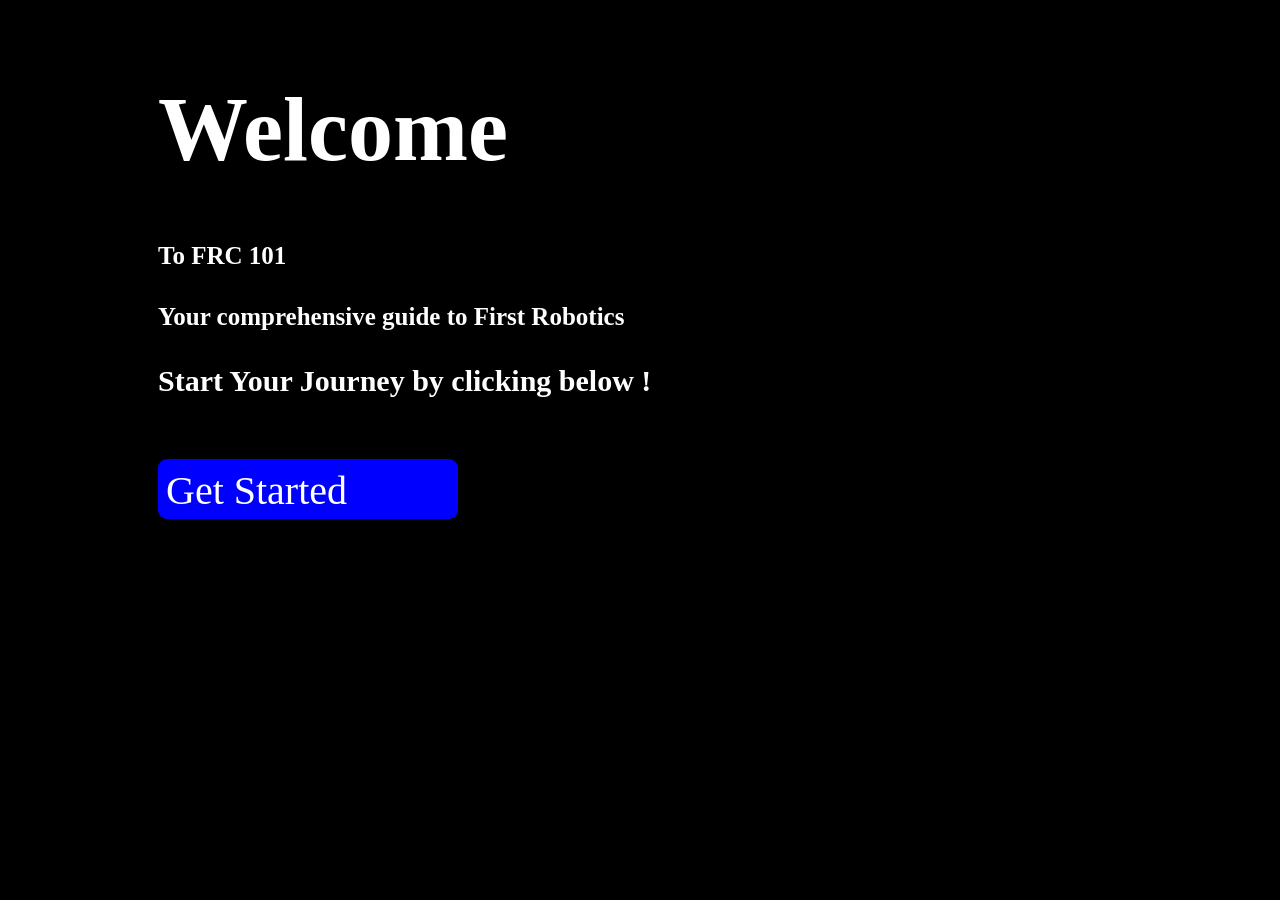
==== index.html @ 1dd17982 "Add files via upload" ====
<!DOCTYPE html>
<html>
    <head>
<title>FRC-101</title>
<link rel="stylesheet" href="style.css">
</head>
</html>
<body>
<h1>Welcome</h1>
<h4>To FRC 101</h4>
<h4>Your comprehensive guide to First Robotics</h4>
<h2>Start Your Journey by clicking below !</h2>
<br>
<br>
<button class="b1" type = "button">Get Started</button>
</body>

</html>
---- style.css ----
body{
background:black ;
color: white;
 padding-top:10px;
 padding-left: 150px;
}
h1{
 font-size: 90px;
}

h4
{
 font-size: 25px;
}
h2
{
 font-size: 30px;
}

.b1{
 color: blue;
 box-sizing:border-box;
 border:none;
 background-color: transparent;
 font-family: inherit;
 padding: zero;
 cursor: pointer;
 display: inline-flex;
 align-items:left;
 justify-content: left;
 background-color:blue;
 color: white;
 border-radius: 9px;
 padding: 8px ;
 width: 300px;
 height: 60px;
 font-size: 40px;
 text-align:center ;;
}
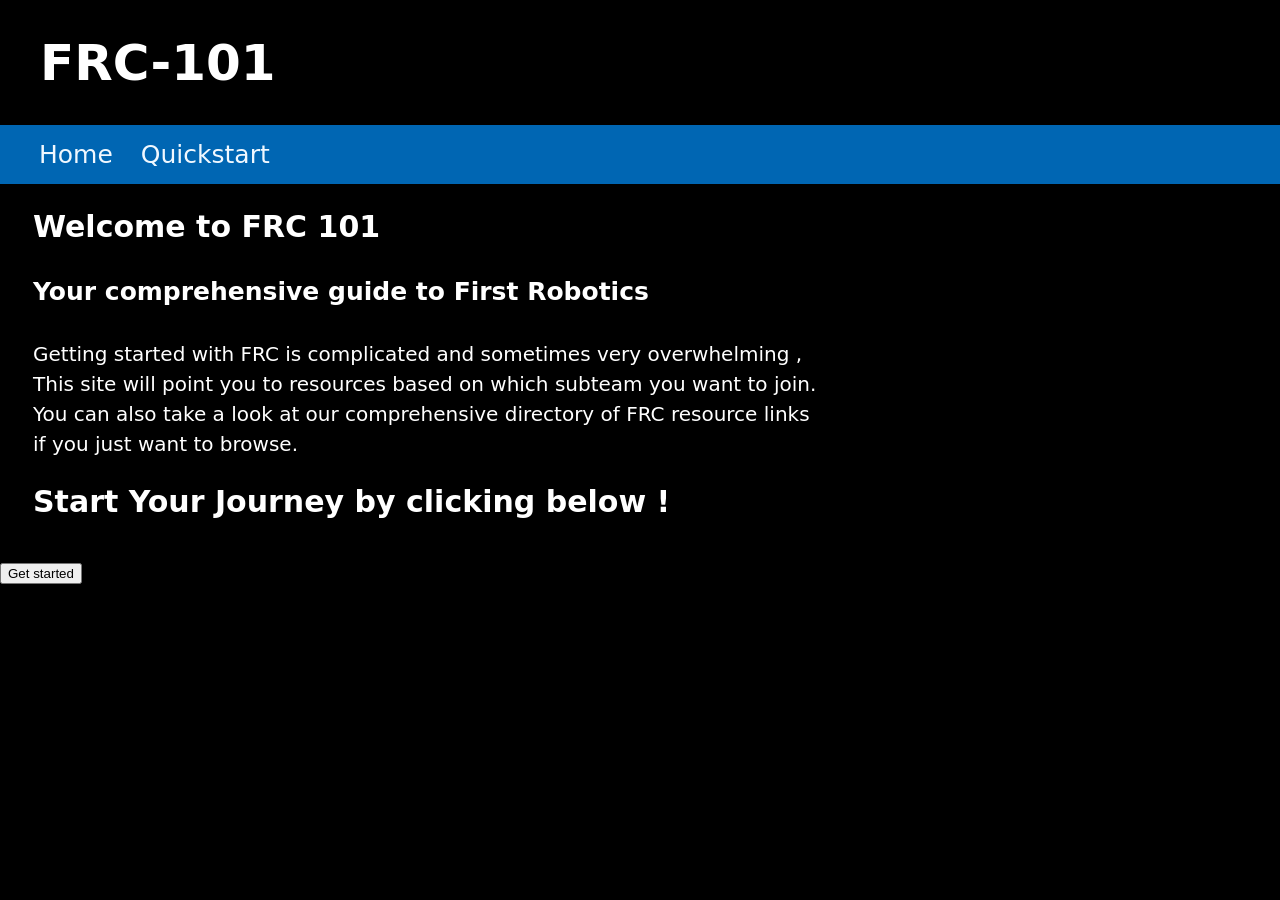
==== commit b567fbec: "Add files via upload" ====
--- a/index.html
+++ b/index.html
@@ -6,13 +6,25 @@
 </head>
 </html>
 <body>
-<h1>Welcome</h1>
-<h4>To FRC 101</h4>
+<h1>FRC-101</h1>
+<nav class="navbar"> 
+   
+    <ul>
+        <li><a href="">Home</a></li>
+        <li><a href="">Quickstart</a></li>
+    </ul>
+</nav>
+<div class = "main text">
+     <main class=".main">
+<h2>Welcome to FRC 101</h2>
+
 <h4>Your comprehensive guide to First Robotics</h4>
+<p>Getting started with FRC is complicated and sometimes very overwhelming ,<br> This site will point you to resources based on which subteam you want to join. <br> You can also take a look at our comprehensive directory of FRC resource links <br>if you just want to browse.</p>
 <h2>Start Your Journey by clicking below !</h2>
+</div>
 <br>
-<br>
-<button class="b1" type = "button">Get Started</button>
+<button > Get started</button>
 </body>
+</main>
 
 </html>
--- a/style.css
+++ b/style.css
@@ -1,39 +1,93 @@
-body{
-background:black ;
-color: white;
- padding-top:10px;
- padding-left: 150px;
-}
-h1{
- font-size: 90px;
+body {
+    background: black;
+    color: white;
+
+    font-family: system-ui, -apple-system, BlinkMacSystemFont, 'Segoe UI', Roboto, Oxygen, Ubuntu, Cantarell, 'Open Sans', 'Helvetica Neue', sans-serif;
+    margin: 0%;
 }
 
-h4
-{
- font-size: 25px;
-}
-h2
-{
- font-size: 30px;
+main {
+    margin: 20px;
+    padding-left: 13px;
 }
 
-.b1{
- color: blue;
- box-sizing:border-box;
- border:none;
- background-color: transparent;
- font-family: inherit;
- padding: zero;
- cursor: pointer;
- display: inline-flex;
- align-items:left;
- justify-content: left;
- background-color:blue;
- color: white;
- border-radius: 9px;
- padding: 8px ;
- width: 300px;
- height: 60px;
- font-size: 40px;
- text-align:center ;;
+h1 {
+    font-size: 50px;
+    padding-left: 40px;
+}
+
+h4 {
+    font-size: 25px;
+}
+
+h2 {
+    font-size: 30px;
+}
+
+.main button{
+    color: rgb(0, 102, 179);
+    box-sizing: border-box;
+    border: none;
+    background-color: transparent;
+    padding: zero;
+    cursor: pointer;
+    display: inline-flex;
+    align-items: left;
+    justify-content: left;
+    background-color: rgb(0, 102, 179);
+    color: white;
+    border-radius: 9px;
+    font-size: 40px;
+    font-family: system-ui, -apple-system, BlinkMacSystemFont, 'Segoe UI', Roboto, Oxygen, Ubuntu, Cantarell, 'Open Sans', 'Helvetica Neue', sans-serif;
+    display: flex;
+    justify-content: left;
+    text-align: end;
+    padding: 1%;
+    padding-left: 40px;
+}
+
+p {
+    font-size: 20px;
+    line-height: 30px;
+
+}
+
+.navbar ul {
+    list-style: none;
+    background-color: (0, 102, 179);
+    padding: 0%;
+    margin: 0%;
+    overflow: hidden;
+    background-color: rgb(0, 102, 179);
+
+}
+
+.navbar a {
+    color: aliceblue;
+    text-decoration: none;
+    padding: 15px;
+    display:block;
+    text-align: center;
+    font-size: 25PX;
+    
+
+}
+.navbar :first-child {
+padding-left: 13px;    
+}
+
+.navbar a:hover {
+    background-color: rgb(237, 28, 36);
+
+}
+
+.navbar li {
+    float: left;
+}
+
+.button a{
+background-color: rgb(0, 102, 179);
+text-decoration: none;
+display: flexbox;
+
 }
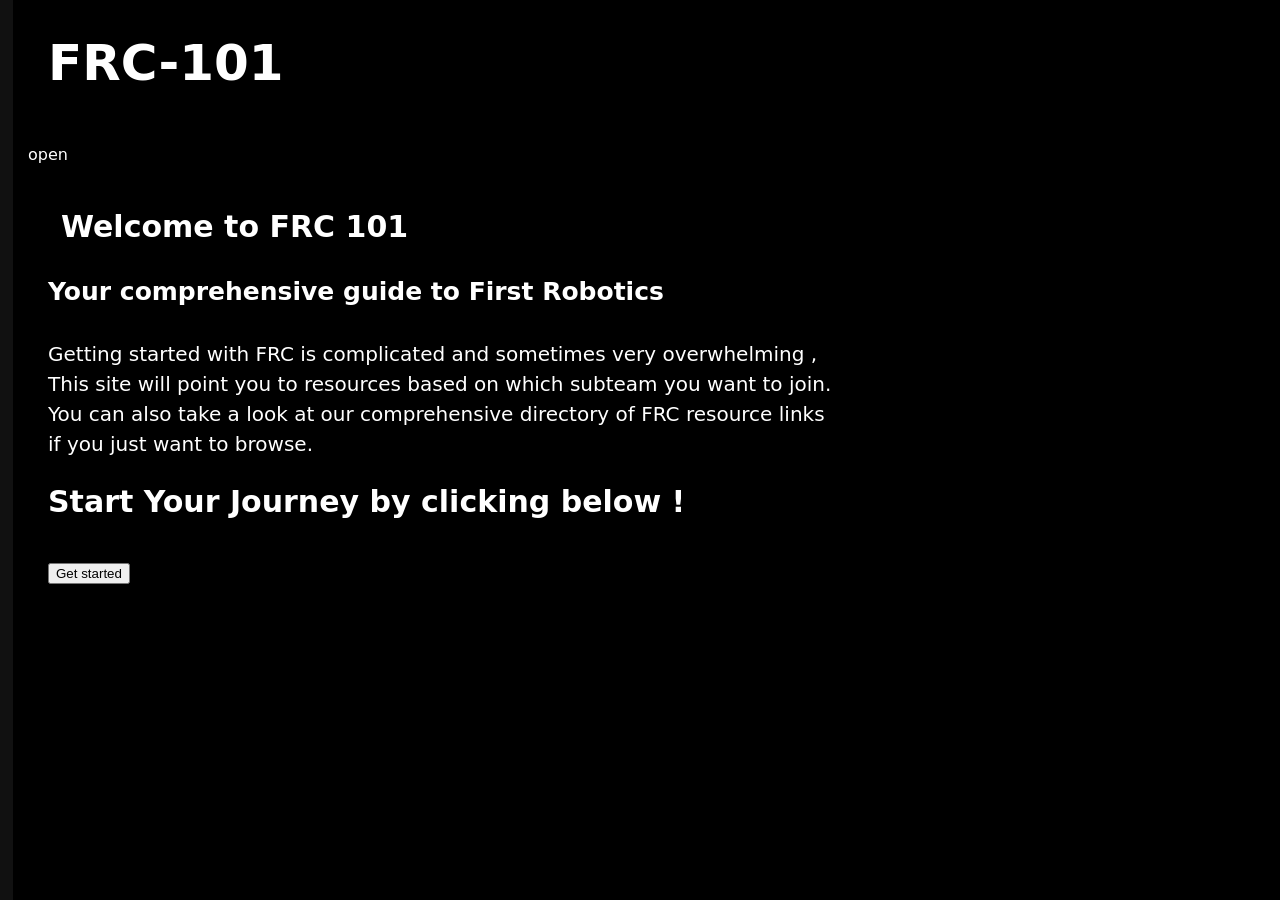
==== commit 028b1150: "Add files via upload" ====
--- a/index.html
+++ b/index.html
@@ -1,30 +1,53 @@
-<!DOCTYPE html>
-<html>
-    <head>
-<title>FRC-101</title>
-<link rel="stylesheet" href="style.css">
-</head>
-</html>
-<body>
-<h1>FRC-101</h1>
-<nav class="navbar"> 
-   
-    <ul>
-        <li><a href="">Home</a></li>
-        <li><a href="">Quickstart</a></li>
-    </ul>
-</nav>
-<div class = "main text">
-     <main class=".main">
-<h2>Welcome to FRC 101</h2>
-
-<h4>Your comprehensive guide to First Robotics</h4>
-<p>Getting started with FRC is complicated and sometimes very overwhelming ,<br> This site will point you to resources based on which subteam you want to join. <br> You can also take a look at our comprehensive directory of FRC resource links <br>if you just want to browse.</p>
-<h2>Start Your Journey by clicking below !</h2>
-</div>
-<br>
-<button > Get started</button>
-</body>
-</main>
-
+<!DOCTYPE html>
+<html>
+    <head>
+<title>FRC-101</title>
+<link rel="stylesheet" href="style.css">
+</head>
+<body>
+<h1>FRC-101</h1>
+<div class="navbar">
+
+ <div id="mySidenav" class="sidenav">
+  <a href="javascript:void(0)" class="closebtn" onclick="closeNav()">&times;</a>
+  <a href="#">About</a>
+  <a href="#">Services</a>
+  <a href="#">Clients</a>
+  <a href="#">Contact</a>
+  </div>
+
+<!-- Use any element to open the sidenav -->
+<span onclick="openNav()">open</span>
+
+<!-- Add all page content inside this div if you want the side nav to push page content to the right (not used if you only want the sidenav to sit on top of the page -->
+<div id="main">
+  
+
+
+<h2>Welcome to FRC 101</h2>
+
+<h4>Your comprehensive guide to First Robotics</h4>
+<p>Getting started with FRC is complicated and sometimes very overwhelming ,<br> This site will point you to resources based on which subteam you want to join. <br> You can also take a look at our comprehensive directory of FRC resource links <br>if you just want to browse.</p>
+<h2>Start Your Journey by clicking below !</h2>
+<br>
+<button > Get started</button>
+</div>
+</div>
+
+<script>
+    /* Set the width of the side navigation to 250px */
+function openNav() {
+    alert("Made it");
+  document.getElementById("mySidenav").style.width = "250px";
+}
+
+/* Set the width of the side navigation to 0 */
+function closeNav() {
+  document.getElementById("mySidenav").style.width = "0";
+}
+</script>
+</body>
+
+
+
 </html>
--- a/style.css
+++ b/style.css
@@ -1,15 +1,68 @@
+    /* The side navigation menu */
+.sidenav {
+  height: 100%; /* 100% Full-height */
+  width: 0; /* 0 width - change this with JavaScript */
+  position: fixed; /* Stay in place */
+  z-index: 1; /* Stay on top */
+  top: 0; /* Stay at the top */
+  left: 0;
+  background-color: #111; /* Black*/
+  overflow-x: hidden; /* Disable horizontal scroll */
+  padding-top: 60px; /* Place content 60px from the top */
+  transition: 0.5s; /* 0.5 second transition effect to slide in the sidenav */
+}
+
+/* The navigation menu links */
+.sidenav a {
+  padding: 8px 8px 8px 32px;
+  text-decoration: none;
+  font-size: 25px;
+  color: #818181;
+  display: block;
+  transition: 0.3s;
+}
+
+/* When you mouse over the navigation links, change their color */
+.sidenav a:hover {
+  color: #f1f1f1;
+}
+
+/* Position and style the close button (top right corner) */
+.sidenav .closebtn {
+  position: absolute;
+  top: 0;
+  right: 25px;
+  font-size: 36px;
+  margin-left: 50px;
+}
+
+/* Style page content - use this if you want to push the page content to the right when you open the side navigation */
+#main {
+  transition: margin-left .5s;
+  padding: 20px;
+}
+
+.navbar{
+    padding:20px;
+}
+
+/* On smaller screens, where height is less than 450px, change the style of the sidenav (less padding and a smaller font size) */
+@media screen and (max-height: 450px) {
+  .sidenav {padding-top: 15px;}
+  .sidenav a {font-size: 18px;}
+}
 body {
     background: black;
     color: white;
 
     font-family: system-ui, -apple-system, BlinkMacSystemFont, 'Segoe UI', Roboto, Oxygen, Ubuntu, Cantarell, 'Open Sans', 'Helvetica Neue', sans-serif;
-    margin: 0%;
+    /*margin: 0%;*/
 }
 
-main {
+/*main {
     margin: 20px;
     padding-left: 13px;
-}
+}*/
 
 h1 {
     font-size: 50px;
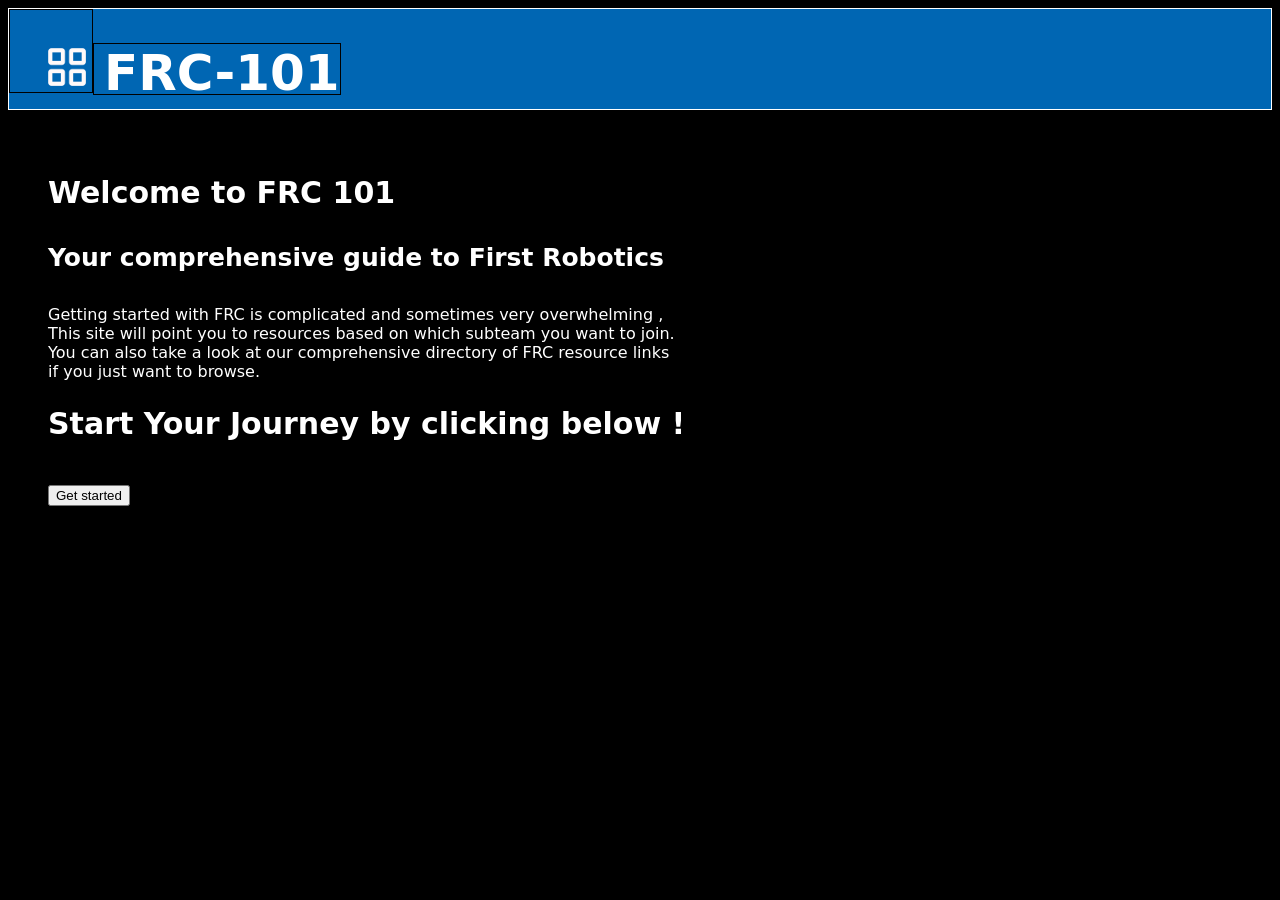
==== commit 1ce2d99a: "Add files via upload" ====
--- a/index.html
+++ b/index.html
@@ -5,7 +5,10 @@
 <link rel="stylesheet" href="style.css">
 </head>
 <body>
-<h1>FRC-101</h1>
+  <div class="header">
+<img class= "ico" src="grid.png" onclick="openNav();">  
+<h1 class = "title" >FRC-101</h1>
+</div>
 <div class="navbar">
 
  <div id="mySidenav" class="sidenav">
@@ -17,7 +20,7 @@
   </div>
 
 <!-- Use any element to open the sidenav -->
-<span onclick="openNav()">open</span>
+
 
 <!-- Add all page content inside this div if you want the side nav to push page content to the right (not used if you only want the sidenav to sit on top of the page -->
 <div id="main">
@@ -37,7 +40,6 @@
 <script>
     /* Set the width of the side navigation to 250px */
 function openNav() {
-    alert("Made it");
   document.getElementById("mySidenav").style.width = "250px";
 }
 
--- a/style.css
+++ b/style.css
@@ -6,7 +6,7 @@
   z-index: 1; /* Stay on top */
   top: 0; /* Stay at the top */
   left: 0;
-  background-color: #111; /* Black*/
+  background-color:rgb(0, 102, 179); /* Black*/
   overflow-x: hidden; /* Disable horizontal scroll */
   padding-top: 60px; /* Place content 60px from the top */
   transition: 0.5s; /* 0.5 second transition effect to slide in the sidenav */
@@ -17,7 +17,7 @@
   padding: 8px 8px 8px 32px;
   text-decoration: none;
   font-size: 25px;
-  color: #818181;
+  color: #ffffff;
   display: block;
   transition: 0.3s;
 }
@@ -59,14 +59,20 @@
     /*margin: 0%;*/
 }
 
-/*main {
-    margin: 20px;
-    padding-left: 13px;
-}*/
+.title{
+background-color: rgb(0, 102, 179);
+/*margin-top: 10px;
+margin-bottom: 10px;
+line-height: 50px;*/
+border: solid black thin;
+height: 50px;
+}
+
+
 
 h1 {
     font-size: 50px;
-    padding-left: 40px;
+    padding-left: 10px;
 }
 
 h4 {
@@ -99,48 +105,30 @@
     padding-left: 40px;
 }
 
-p {
-    font-size: 20px;
-    line-height: 30px;
-
-}
-
-.navbar ul {
-    list-style: none;
-    background-color: (0, 102, 179);
-    padding: 0%;
-    margin: 0%;
-    overflow: hidden;
-    background-color: rgb(0, 102, 179);
-
-}
-
-.navbar a {
-    color: aliceblue;
-    text-decoration: none;
-    padding: 15px;
-    display:block;
-    text-align: center;
-    font-size: 25PX;
-    
-
-}
-.navbar :first-child {
-padding-left: 13px;    
-}
-
-.navbar a:hover {
-    background-color: rgb(237, 28, 36);
-
-}
-
-.navbar li {
-    float: left;
-}
-
 .button a{
 background-color: rgb(0, 102, 179);
 text-decoration: none;
 display: flexbox;
 
+}
+
+a:hover{
+background-color:rgb(237, 28, 36);
+}
+
+.header{
+display: flex;
+border: solid white thin;
+background-color : rgb(0, 102, 179);
+height: 100px;
+
+}
+
+.ico{
+    height: 50px;
+    width:  50px;
+padding-top: 32px;
+padding-left: 32px;
+border: solid black thin;
+
 }
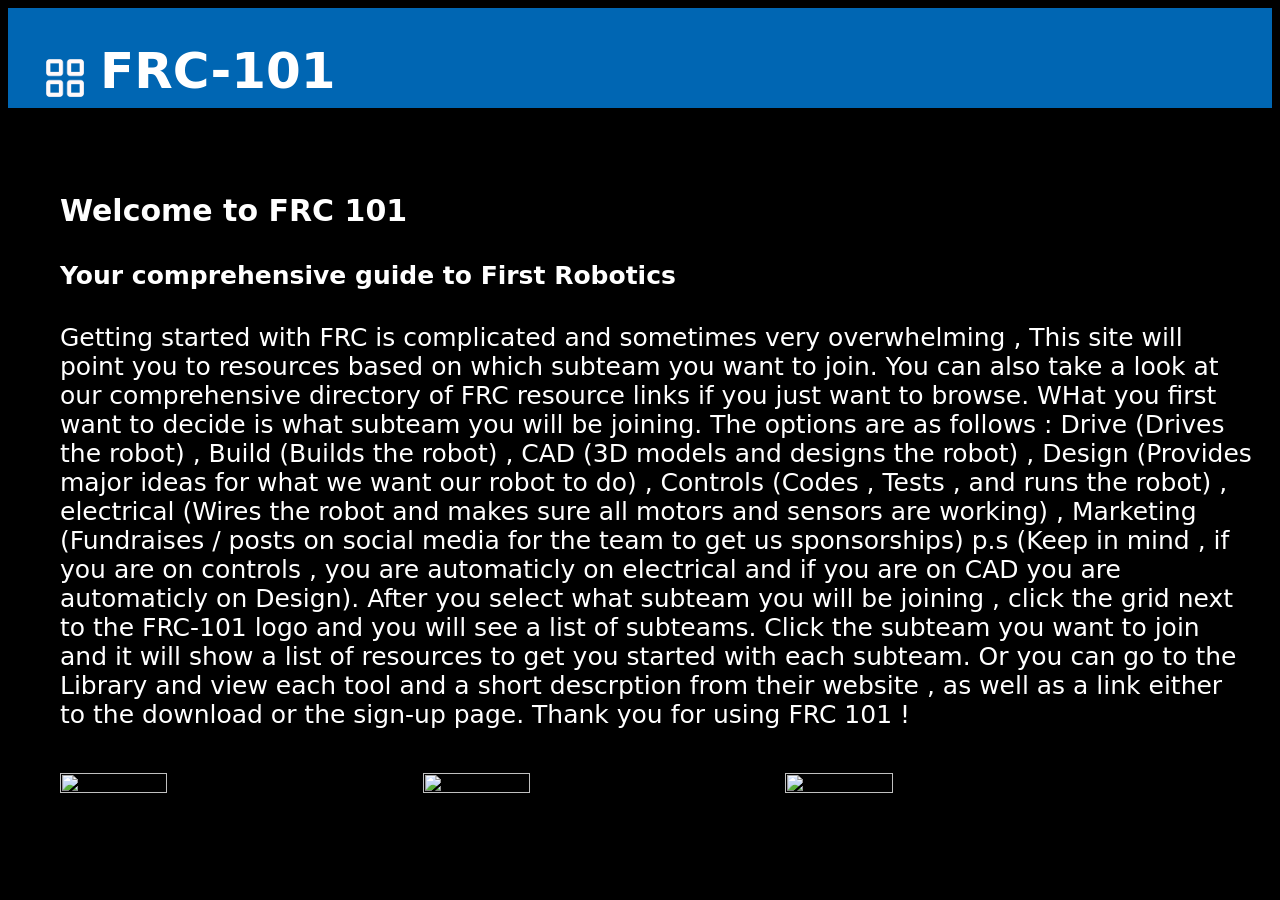
==== commit 871c0829: "edit 2" ====
--- a/index.html
+++ b/index.html
@@ -13,12 +13,17 @@
 
  <div id="mySidenav" class="sidenav">
   <a href="javascript:void(0)" class="closebtn" onclick="closeNav()">&times;</a>
-  <a href="#">About</a>
-  <a href="#">Services</a>
-  <a href="#">Clients</a>
-  <a href="#">Contact</a>
+  <a href="#">Library</a>
+  <a href="#">Drive</a>
+  <a href="#">Build</a>
+  <a href="#">Controls</a>
+    <a href="#">CAD</a>
+  <a href="#">Design</a>
+  <a href="#">Marketing</a>
+    <a href="#">Design</a>
+
   </div>
-
+</div>
 <!-- Use any element to open the sidenav -->
 
 
@@ -26,16 +31,39 @@
 <div id="main">
   
 
+<div class="heading">
+<h2>Welcome to FRC 101</h2>
+<h4>Your comprehensive guide to First Robotics</h4>
+<p>Getting started with FRC is complicated and sometimes very overwhelming , This site will point you to resources based on which subteam you want to join.  You can also take a look at our comprehensive directory of FRC resource links if you just want to browse. WHat you first want to decide is what subteam you will be joining. The options are as follows : Drive (Drives the robot) , Build (Builds the robot) , CAD (3D models and designs the robot) , Design (Provides major ideas for what we want our robot to do) , Controls (Codes , Tests , and runs the robot) , electrical (Wires the robot and makes sure all motors and sensors are working) , Marketing (Fundraises / posts on social media for the team to get us sponsorships) p.s (Keep in mind , if you are on controls , you are automaticly on electrical and if you are on CAD you are automaticly on Design). After you select what subteam you will be joining , click the grid next to the FRC-101 logo and you will see a list of subteams. Click the subteam you want to join and it will show a list of resources to get you started with each subteam. Or you can go to the Library and view each tool and a short descrption from their website , as well as a link either to the download or the sign-up page. Thank you for using FRC 101 !  </p>
 
-<h2>Welcome to FRC 101</h2>
+</div>
+<br>
+<div class="imag">
+<div class="img">
+<img src="https://i.imgur.com/KURa1uN.jpeg" alt="" >
+<img src="https://i.imgur.com/09Ti8WC.jpeg" alt="" >
 
-<h4>Your comprehensive guide to First Robotics</h4>
-<p>Getting started with FRC is complicated and sometimes very overwhelming ,<br> This site will point you to resources based on which subteam you want to join. <br> You can also take a look at our comprehensive directory of FRC resource links <br>if you just want to browse.</p>
-<h2>Start Your Journey by clicking below !</h2>
-<br>
-<button > Get started</button>
+<img src="https://i.imgur.com/E5jtoKM.jpeg" alt="" >
 </div>
 </div>
+
+
+
+
+
+
+
+
+
+
+
+
+
+
+
+
+</div>
+
 
 <script>
     /* Set the width of the side navigation to 250px */
--- a/style.css
+++ b/style.css
@@ -64,8 +64,9 @@
 /*margin-top: 10px;
 margin-bottom: 10px;
 line-height: 50px;*/
-border: solid black thin;
+
 height: 50px;
+margin-bottom: 25px;
 }
 
 
@@ -118,7 +119,7 @@
 
 .header{
 display: flex;
-border: solid white thin;
+
 background-color : rgb(0, 102, 179);
 height: 100px;
 
@@ -127,8 +128,37 @@
 .ico{
     height: 50px;
     width:  50px;
-padding-top: 32px;
+padding-top: 45px;
 padding-left: 32px;
-border: solid black thin;
+
+
+}
+
+.image{
+height: 20%;
+width: 20%;
+}
+
+p{
+font-size: 25px;
+padding-left: 32px;
+
+}
+h2{
+padding-left: 32px;
+
+}
+h4{
+padding-left: 32px;
+
+}
+img{
+width:30%;
+height:30%;
+
+}
+
+.imag{
+padding-left: 32px;
 
 }
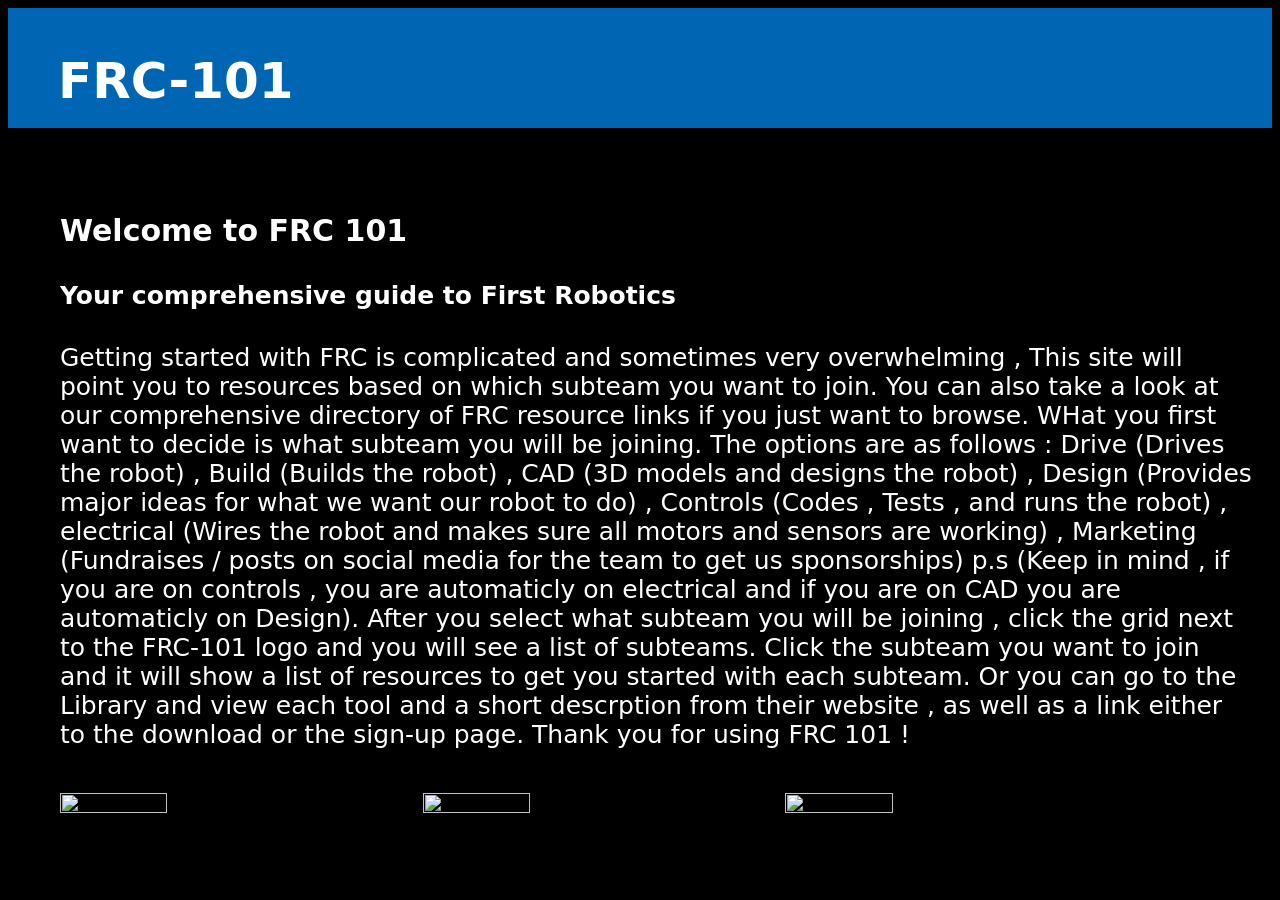
==== commit 4bbb9faf: "Add files via upload" ====
--- a/index.html
+++ b/index.html
@@ -6,8 +6,7 @@
 </head>
 <body>
   <div class="header">
-<img class= "ico" src="grid.png" onclick="openNav();">  
-<h1 class = "title" >FRC-101</h1>
+<h1 class = "title" onclick="openNav();" >FRC-101</h1>
 </div>
 <div class="navbar">
 
--- a/style.css
+++ b/style.css
@@ -65,16 +65,18 @@
 margin-bottom: 10px;
 line-height: 50px;*/
 
-height: 50px;
-margin-bottom: 25px;
+height: 45px;
+
+padding-top: 10px;
+padding-left: 50px;
+font-size: 50px;
 }
 
 
 
 h1 {
-    font-size: 50px;
-    padding-left: 10px;
-}
+    font-size: 50 px;
+    }
 
 h4 {
     font-size: 25px;
@@ -122,14 +124,17 @@
 
 background-color : rgb(0, 102, 179);
 height: 100px;
+height: 120px;
 
 }
 
 .ico{
     height: 50px;
-    width:  50px;
-padding-top: 45px;
-padding-left: 32px;
+    width:  50px; 
+padding-top: 22px;
+/*padding-left: 32px;
+padding-bottom: 25px;*/
+
 
 
 }
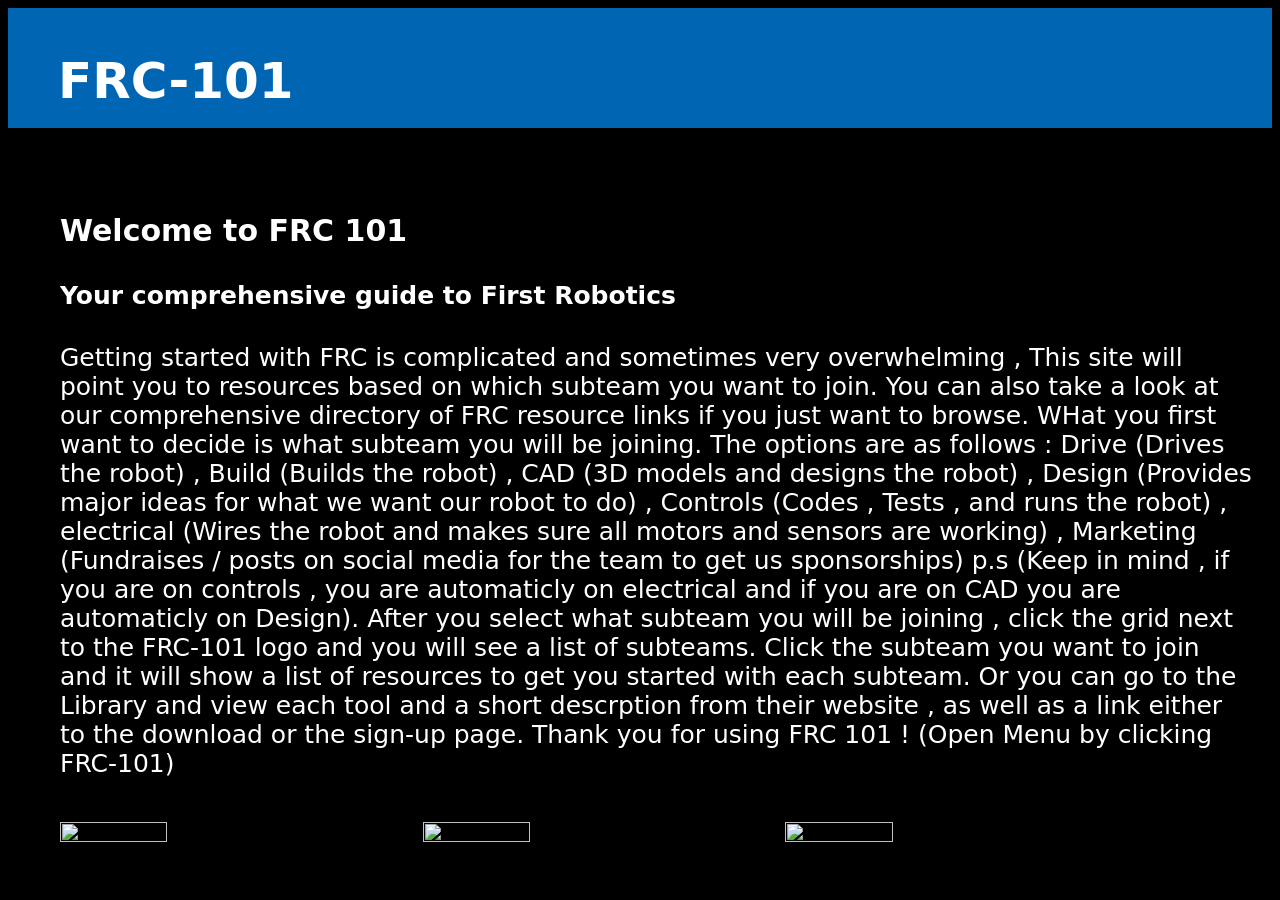
==== commit fbe9aacb: "wow" ====
--- a/index.html
+++ b/index.html
@@ -12,14 +12,15 @@
 
  <div id="mySidenav" class="sidenav">
   <a href="javascript:void(0)" class="closebtn" onclick="closeNav()">&times;</a>
-  <a href="#">Library</a>
-  <a href="#">Drive</a>
-  <a href="#">Build</a>
-  <a href="#">Controls</a>
-    <a href="#">CAD</a>
-  <a href="#">Design</a>
-  <a href="#">Marketing</a>
-    <a href="#">Design</a>
+   <a href="index.html">Home</a>
+  <a href="Library.html">Library</a>
+  <a href="drive.html">Drive</a>
+  <a href="Build.html">Build</a>
+  <a href="Controls.html">Controls</a>
+    <a href="Cad.html">CAD</a>
+  <a href="Design.html">Design</a>
+  <a href="Marketing.html">Marketing</a>
+    
 
   </div>
 </div>
@@ -33,30 +34,17 @@
 <div class="heading">
 <h2>Welcome to FRC 101</h2>
 <h4>Your comprehensive guide to First Robotics</h4>
-<p>Getting started with FRC is complicated and sometimes very overwhelming , This site will point you to resources based on which subteam you want to join.  You can also take a look at our comprehensive directory of FRC resource links if you just want to browse. WHat you first want to decide is what subteam you will be joining. The options are as follows : Drive (Drives the robot) , Build (Builds the robot) , CAD (3D models and designs the robot) , Design (Provides major ideas for what we want our robot to do) , Controls (Codes , Tests , and runs the robot) , electrical (Wires the robot and makes sure all motors and sensors are working) , Marketing (Fundraises / posts on social media for the team to get us sponsorships) p.s (Keep in mind , if you are on controls , you are automaticly on electrical and if you are on CAD you are automaticly on Design). After you select what subteam you will be joining , click the grid next to the FRC-101 logo and you will see a list of subteams. Click the subteam you want to join and it will show a list of resources to get you started with each subteam. Or you can go to the Library and view each tool and a short descrption from their website , as well as a link either to the download or the sign-up page. Thank you for using FRC 101 !  </p>
+<p>Getting started with FRC is complicated and sometimes very overwhelming , This site will point you to resources based on which subteam you want to join.  You can also take a look at our comprehensive directory of FRC resource links if you just want to browse. WHat you first want to decide is what subteam you will be joining. The options are as follows : Drive (Drives the robot) , Build (Builds the robot) , CAD (3D models and designs the robot) , Design (Provides major ideas for what we want our robot to do) , Controls (Codes , Tests , and runs the robot) , electrical (Wires the robot and makes sure all motors and sensors are working) , Marketing (Fundraises / posts on social media for the team to get us sponsorships) p.s (Keep in mind , if you are on controls , you are automaticly on electrical and if you are on CAD you are automaticly on Design). After you select what subteam you will be joining , click the grid next to the FRC-101 logo and you will see a list of subteams. Click the subteam you want to join and it will show a list of resources to get you started with each subteam. Or you can go to the Library and view each tool and a short descrption from their website , as well as a link either to the download or the sign-up page. Thank you for using FRC 101 ! (Open Menu by clicking FRC-101)  </p>
 
 </div>
 <br>
 <div class="imag">
 <div class="img">
-<img src="https://i.imgur.com/KURa1uN.jpeg" alt="" >
-<img src="https://i.imgur.com/09Ti8WC.jpeg" alt="" >
-
-<img src="https://i.imgur.com/E5jtoKM.jpeg" alt="" >
+<img onclick="switchimg()" class="swith" src="https://i.imgur.com/KURa1uN.jpeg" alt="" >
+<img onclick="switchimg()" class="swith" src="https://i.imgur.com/09Ti8WC.jpeg" alt="" >
+<img onclick="switchimg()" class="swith" src="https://i.imgur.com/E5jtoKM.jpeg" alt="" >
 </div>
 </div>
-
-
-
-
-
-
-
-
-
-
-
-
 
 
 
@@ -74,6 +62,23 @@
 function closeNav() {
   document.getElementById("mySidenav").style.width = "0";
 }
+var num = 0;
+function switchimg(){
+let tags = document.getElementsByClassName("swith");
+if(num % 2 == 0)
+{
+tags[0].src="https://images.squarespace-cdn.com/content/v1/6328e4280841732e6183ad74/1704990162042-472SJS554QI0G6QHFEHM/947461FA-F018-4DFC-8CEE-1F863FE1DCC4_1_105_c.jpg?format=1500w";
+tags[1].src="https://images.squarespace-cdn.com/content/v1/6328e4280841732e6183ad74/40a8bc69-5af4-4da0-a242-7c9205c80f3d/IMG_2240.jpg";
+tags[2].src="https://images.squarespace-cdn.com/content/v1/6328e4280841732e6183ad74/850f8f8f-e65d-4d0f-a774-dd1edcaa812a/IMG_0532.jpg";
+}
+else{
+
+tags[0].src="https://i.imgur.com/KURa1uN.jpeg";
+tags[1].src="https://i.imgur.com/09Ti8WC.jpeg";
+tags[2].src="https://i.imgur.com/E5jtoKM.jpeg";
+}
+num++;
+}
 </script>
 </body>
 
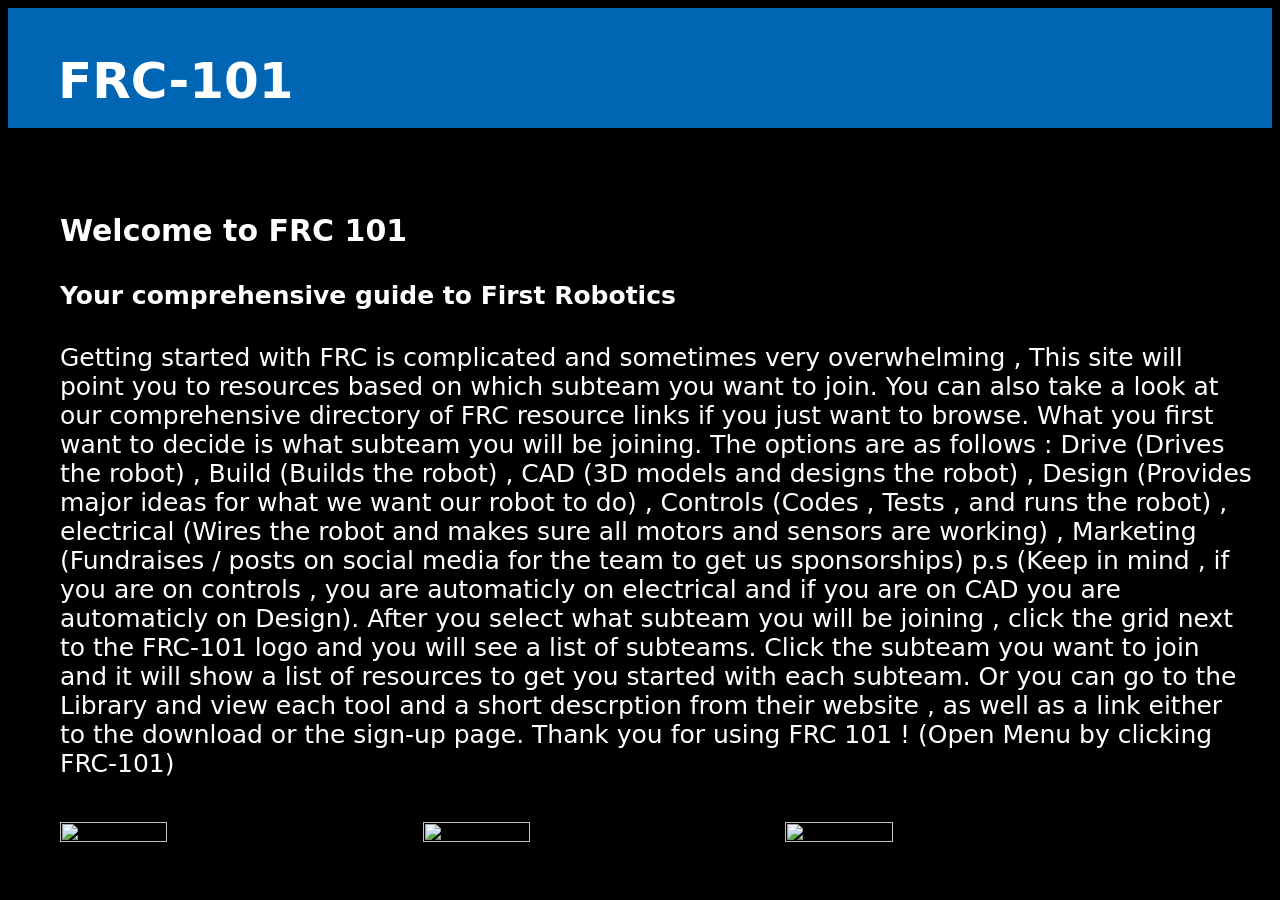
==== commit b63a71dd: "Done :D" ====
--- a/index.html
+++ b/index.html
@@ -34,7 +34,7 @@
 <div class="heading">
 <h2>Welcome to FRC 101</h2>
 <h4>Your comprehensive guide to First Robotics</h4>
-<p>Getting started with FRC is complicated and sometimes very overwhelming , This site will point you to resources based on which subteam you want to join.  You can also take a look at our comprehensive directory of FRC resource links if you just want to browse. WHat you first want to decide is what subteam you will be joining. The options are as follows : Drive (Drives the robot) , Build (Builds the robot) , CAD (3D models and designs the robot) , Design (Provides major ideas for what we want our robot to do) , Controls (Codes , Tests , and runs the robot) , electrical (Wires the robot and makes sure all motors and sensors are working) , Marketing (Fundraises / posts on social media for the team to get us sponsorships) p.s (Keep in mind , if you are on controls , you are automaticly on electrical and if you are on CAD you are automaticly on Design). After you select what subteam you will be joining , click the grid next to the FRC-101 logo and you will see a list of subteams. Click the subteam you want to join and it will show a list of resources to get you started with each subteam. Or you can go to the Library and view each tool and a short descrption from their website , as well as a link either to the download or the sign-up page. Thank you for using FRC 101 ! (Open Menu by clicking FRC-101)  </p>
+<p>Getting started with FRC is complicated and sometimes very overwhelming , This site will point you to resources based on which subteam you want to join.  You can also take a look at our comprehensive directory of FRC resource links if you just want to browse. What you first want to decide is what subteam you will be joining. The options are as follows : Drive (Drives the robot) , Build (Builds the robot) , CAD (3D models and designs the robot) , Design (Provides major ideas for what we want our robot to do) , Controls (Codes , Tests , and runs the robot) , electrical (Wires the robot and makes sure all motors and sensors are working) , Marketing (Fundraises / posts on social media for the team to get us sponsorships) p.s (Keep in mind , if you are on controls , you are automaticly on electrical and if you are on CAD you are automaticly on Design). After you select what subteam you will be joining , click the grid next to the FRC-101 logo and you will see a list of subteams. Click the subteam you want to join and it will show a list of resources to get you started with each subteam. Or you can go to the Library and view each tool and a short descrption from their website , as well as a link either to the download or the sign-up page. Thank you for using FRC 101 ! (Open Menu by clicking FRC-101)  </p>
 
 </div>
 <br>
--- a/style.css
+++ b/style.css
@@ -166,4 +166,18 @@
 .imag{
 padding-left: 32px;
 
+}
+h1{
+  padding-left: 32px;
+}
+
+a{
+text-decoration: none;
+
+
+}
+a:active{
+text-decoration-color: #ffffff;
+color: inherit;
+
 }
